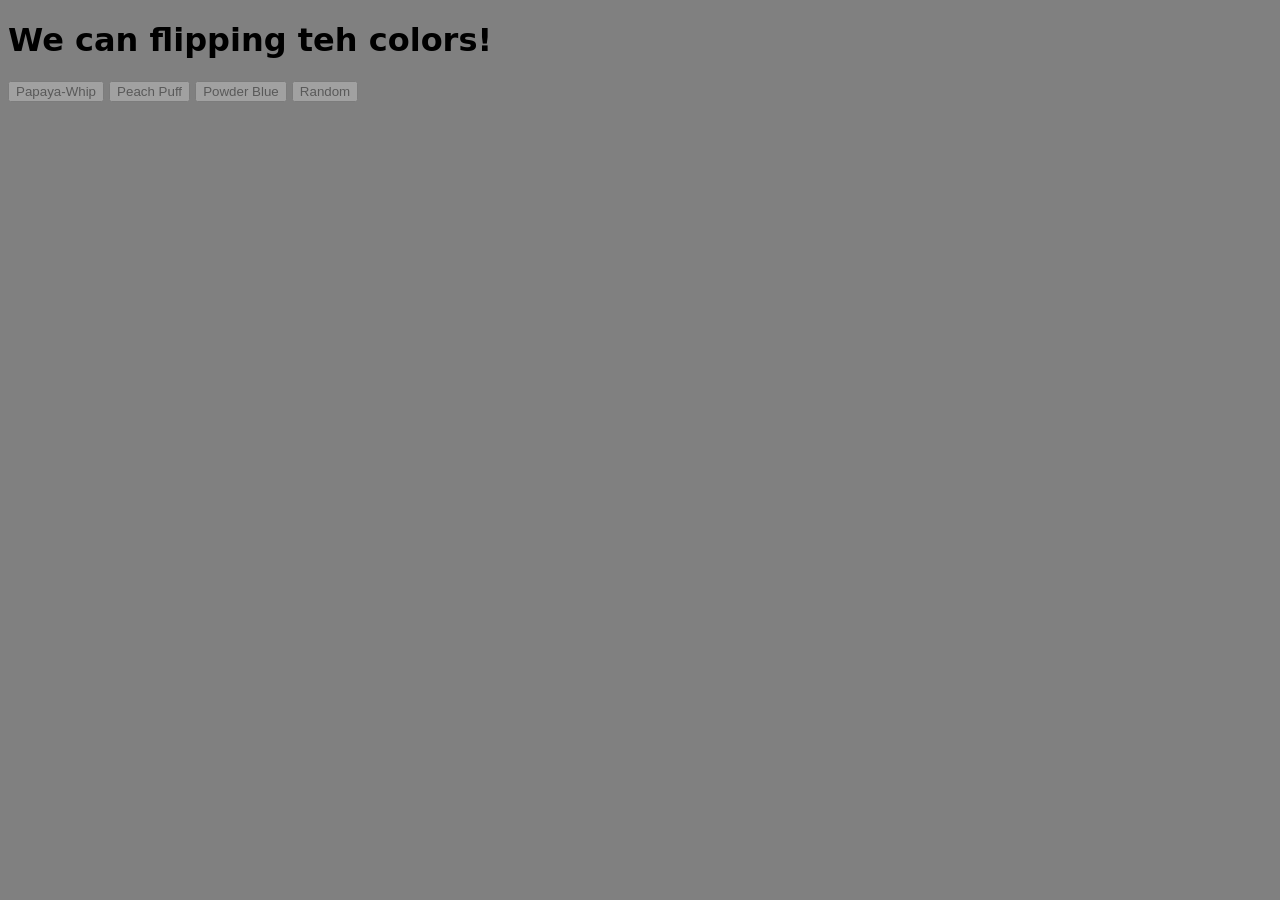
==== color-flipper.html @ b3b9603b "Travail bcp" ====
<!DOCTYPE html>
<html lang="en">

<head>
	<meta charset="UTF-8">
	<meta name="viewport" content="width=device-width, initial-scale=1.0">
	<title>Web dev - Color flipper</title>
	<style>
		body {
			font-family: system-ui, -apple-system, BlinkMacSystemFont, 'Segoe UI', Roboto, Oxygen, Ubuntu, Cantarell, 'Open Sans', 'Helvetica Neue', sans-serif;
		}

		button {
			opacity: 0.3;
			transition: opacity 0.3s ease, transform 0.3s ease;
		}

		button:hover {
			opacity: 1;
			transform: scale(1.2);
		}
	</style>
</head>

<body>
	<h1>We can flipping teh colors! </h1>
	<button onclick="setColorChaton('PapayaWhip')">Papaya-Whip</button>
	<button onclick="setColorChaton('Peachpuff')">Peach Puff</button>
	<button onclick="setColorChaton('Powderblue')">Powder Blue</button>
	<button onclick="randomColor()"> Random </button>

	<script>
		const body = document.getElementsByTagName("body")[0];
		//body.style.backgroundColor = "PapayaWhip";

		setColorChaton("grey");
		function setColorChaton(name) {
			body.style.backgroundColor = name;
		}

		function randomColor() {
			console.log("Hi!");
			let R = Math.round(Math.random() * 255);
			let G = Math.round(Math.random() * 255);
			let B = Math.round(Math.random() * 255);

			//Plus lon
			let theColor = "rgb(" + R + "," + G + "," + B + ")";

			//Plus Simple
			theColor = `rgb( ${R} , ${G} , ${B} )`;

			body.style.backgroundColor = theColor;

			if (R + G + B < 350) {
				body.style.color = "white";
			}
			else {
				body.style.color = "black";
			}
		}



	</script>

</body>

</html>
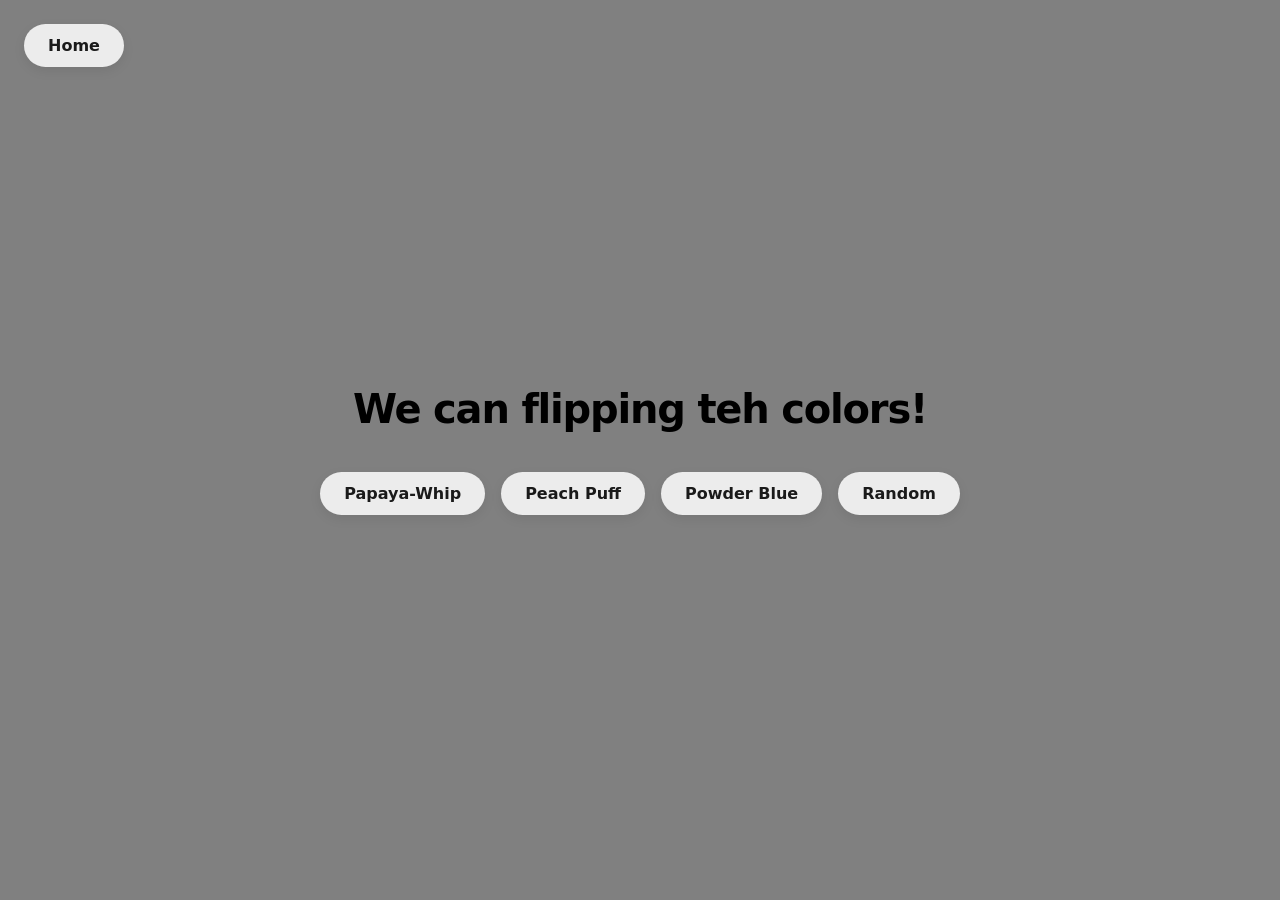
==== commit 3389c561: "Updated Mis en page genral Page Video" ====
--- a/color-flipper.html
+++ b/color-flipper.html
@@ -2,68 +2,116 @@
 <html lang="en">
 
 <head>
-	<meta charset="UTF-8">
-	<meta name="viewport" content="width=device-width, initial-scale=1.0">
-	<title>Web dev - Color flipper</title>
-	<style>
-		body {
-			font-family: system-ui, -apple-system, BlinkMacSystemFont, 'Segoe UI', Roboto, Oxygen, Ubuntu, Cantarell, 'Open Sans', 'Helvetica Neue', sans-serif;
-		}
+    <meta charset="UTF-8">
+    <meta name="viewport" content="width=device-width, initial-scale=1.0">
+    <title>Web dev - Color flipper</title>
+    <style>
+        body {
+            font-family: system-ui, -apple-system, BlinkMacSystemFont, 'Segoe UI', Roboto, Oxygen, Ubuntu, Cantarell, 'Open Sans', 'Helvetica Neue', sans-serif;
+            margin: 0;
+            padding: 20px;
+            box-sizing: border-box;
+            min-height: 100vh;
+            
+            display: flex;
+            flex-direction: row;
+            flex-wrap: wrap;
+            justify-content: center;
+            align-content: center;
+            align-items: center;
+            gap: 16px;
 
-		button {
-			opacity: 0.3;
-			transition: opacity 0.3s ease, transform 0.3s ease;
-		}
+            transition: background-color 0.4s ease, color 0.4s ease;
+        }
 
-		button:hover {
-			opacity: 1;
-			transform: scale(1.2);
-		}
-	</style>
+        /* Positions the home container neatly in the top-left corner */
+        #ProjectNav {
+            position: absolute;
+            top: 24px;
+            left: 24px;
+        }
+
+        /* Combined selectors so your Home link behaves and looks exactly like the buttons */
+        button, #ProjectNav a {
+            font-family: inherit;
+            font-size: 1rem;
+            font-weight: 600;
+            padding: 12px 24px;
+            border: none;
+            border-radius: 50px; 
+            background-color: rgba(255, 255, 255, 0.85);
+            color: #1a1a1a;
+            
+            cursor: pointer;
+            text-decoration: none; /* Removes the ugly default link underline */
+            display: inline-block; /* Allows width/padding properties to apply safely to an <a> tag */
+            box-shadow: 0 4px 12px rgba(0, 0, 0, 0.08);
+            transition: all 0.2s cubic-bezier(0.2, 0.8, 0.2, 1);
+        }
+
+        /* Hover animation states shared between links and buttons */
+        button:hover, #ProjectNav a:hover {
+            background-color: #ffffff;
+            transform: translateY(-3px);
+            box-shadow: 0 8px 20px rgba(0, 0, 0, 0.15);
+            color: #1a1a1a; /* Guarantees font color stays dark gray on hover */
+        }
+
+        /* Active click states shared between links and buttons */
+        button:active, #ProjectNav a:active {
+            transform: translateY(-1px);
+            box-shadow: 0 4px 10px rgba(0, 0, 0, 0.1);
+        }
+
+        h1 {
+            width: 100%;
+            text-align: center;
+            margin: 0 0 24px 0;
+            font-size: 2.5rem;
+            font-weight: 800;
+            letter-spacing: -0.03em;
+        }
+    </style>
 </head>
 
 <body>
-	<h1>We can flipping teh colors! </h1>
-	<button onclick="setColorChaton('PapayaWhip')">Papaya-Whip</button>
-	<button onclick="setColorChaton('Peachpuff')">Peach Puff</button>
-	<button onclick="setColorChaton('Powderblue')">Powder Blue</button>
-	<button onclick="randomColor()"> Random </button>
+    
+    <div id="ProjectNav"> 
+        <a href="index.html">Home</a>
+    </div>
 
-	<script>
-		const body = document.getElementsByTagName("body")[0];
-		//body.style.backgroundColor = "PapayaWhip";
+    <h1>We can flipping teh colors! </h1>
+    <button onclick="setColorChaton('PapayaWhip')">Papaya-Whip</button>
+    <button onclick="setColorChaton('Peachpuff')">Peach Puff</button>
+    <button onclick="setColorChaton('Powderblue')">Powder Blue</button>
+    <button onclick="randomColor()"> Random </button>
 
-		setColorChaton("grey");
-		function setColorChaton(name) {
-			body.style.backgroundColor = name;
-		}
+    <script>
+        const body = document.getElementsByTagName("body")[0];
 
-		function randomColor() {
-			console.log("Hi!");
-			let R = Math.round(Math.random() * 255);
-			let G = Math.round(Math.random() * 255);
-			let B = Math.round(Math.random() * 255);
+        setColorChaton("grey");
+        function setColorChaton(name) {
+            body.style.backgroundColor = name;
+        }
 
-			//Plus lon
-			let theColor = "rgb(" + R + "," + G + "," + B + ")";
+        function randomColor() {
+            console.log("Hi!");
+            let R = Math.round(Math.random() * 255);
+            let G = Math.round(Math.random() * 255);
+            let B = Math.round(Math.random() * 255);
 
-			//Plus Simple
-			theColor = `rgb( ${R} , ${G} , ${B} )`;
+            // Dynamic String Template
+            let theColor = `rgb( ${R} , ${G} , ${B} )`;
+            body.style.backgroundColor = theColor;
 
-			body.style.backgroundColor = theColor;
-
-			if (R + G + B < 350) {
-				body.style.color = "white";
-			}
-			else {
-				body.style.color = "black";
-			}
-		}
-
-
-
-	</script>
-
+            // Simple contrast checker changes main page font colors on extreme values
+            if (R + G + B < 350) {
+                body.style.color = "white";
+            }
+            else {
+                body.style.color = "black";
+            }
+        }
+    </script>
 </body>
-
 </html>
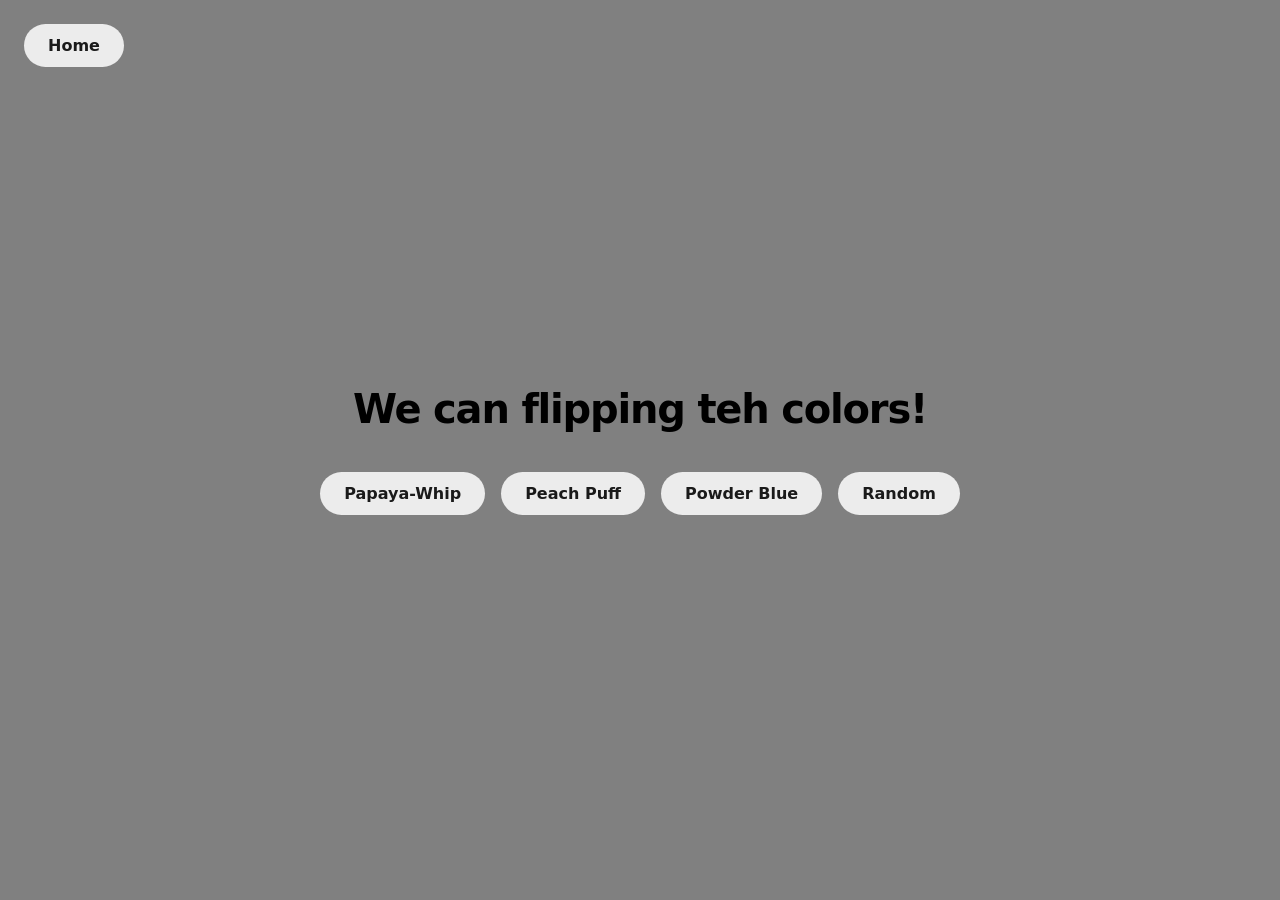
==== commit 587d69d9: "Finalisation of the project Fine tuning and final touches" ====
--- a/color-flipper.html
+++ b/color-flipper.html
@@ -24,14 +24,12 @@
             transition: background-color 0.4s ease, color 0.4s ease;
         }
 
-        /* Positions the home container neatly in the top-left corner */
         #ProjectNav {
             position: absolute;
             top: 24px;
             left: 24px;
         }
 
-        /* Combined selectors so your Home link behaves and looks exactly like the buttons */
         button, #ProjectNav a {
             font-family: inherit;
             font-size: 1rem;
@@ -43,21 +41,18 @@
             color: #1a1a1a;
             
             cursor: pointer;
-            text-decoration: none; /* Removes the ugly default link underline */
-            display: inline-block; /* Allows width/padding properties to apply safely to an <a> tag */
-            box-shadow: 0 4px 12px rgba(0, 0, 0, 0.08);
+            text-decoration: none;
+            display: inline-block; 
             transition: all 0.2s cubic-bezier(0.2, 0.8, 0.2, 1);
         }
 
-        /* Hover animation states shared between links and buttons */
         button:hover, #ProjectNav a:hover {
             background-color: #ffffff;
             transform: translateY(-3px);
             box-shadow: 0 8px 20px rgba(0, 0, 0, 0.15);
-            color: #1a1a1a; /* Guarantees font color stays dark gray on hover */
+            color: #1a1a1a; 
         }
 
-        /* Active click states shared between links and buttons */
         button:active, #ProjectNav a:active {
             transform: translateY(-1px);
             box-shadow: 0 4px 10px rgba(0, 0, 0, 0.1);
@@ -100,11 +95,9 @@
             let G = Math.round(Math.random() * 255);
             let B = Math.round(Math.random() * 255);
 
-            // Dynamic String Template
             let theColor = `rgb( ${R} , ${G} , ${B} )`;
             body.style.backgroundColor = theColor;
 
-            // Simple contrast checker changes main page font colors on extreme values
             if (R + G + B < 350) {
                 body.style.color = "white";
             }
